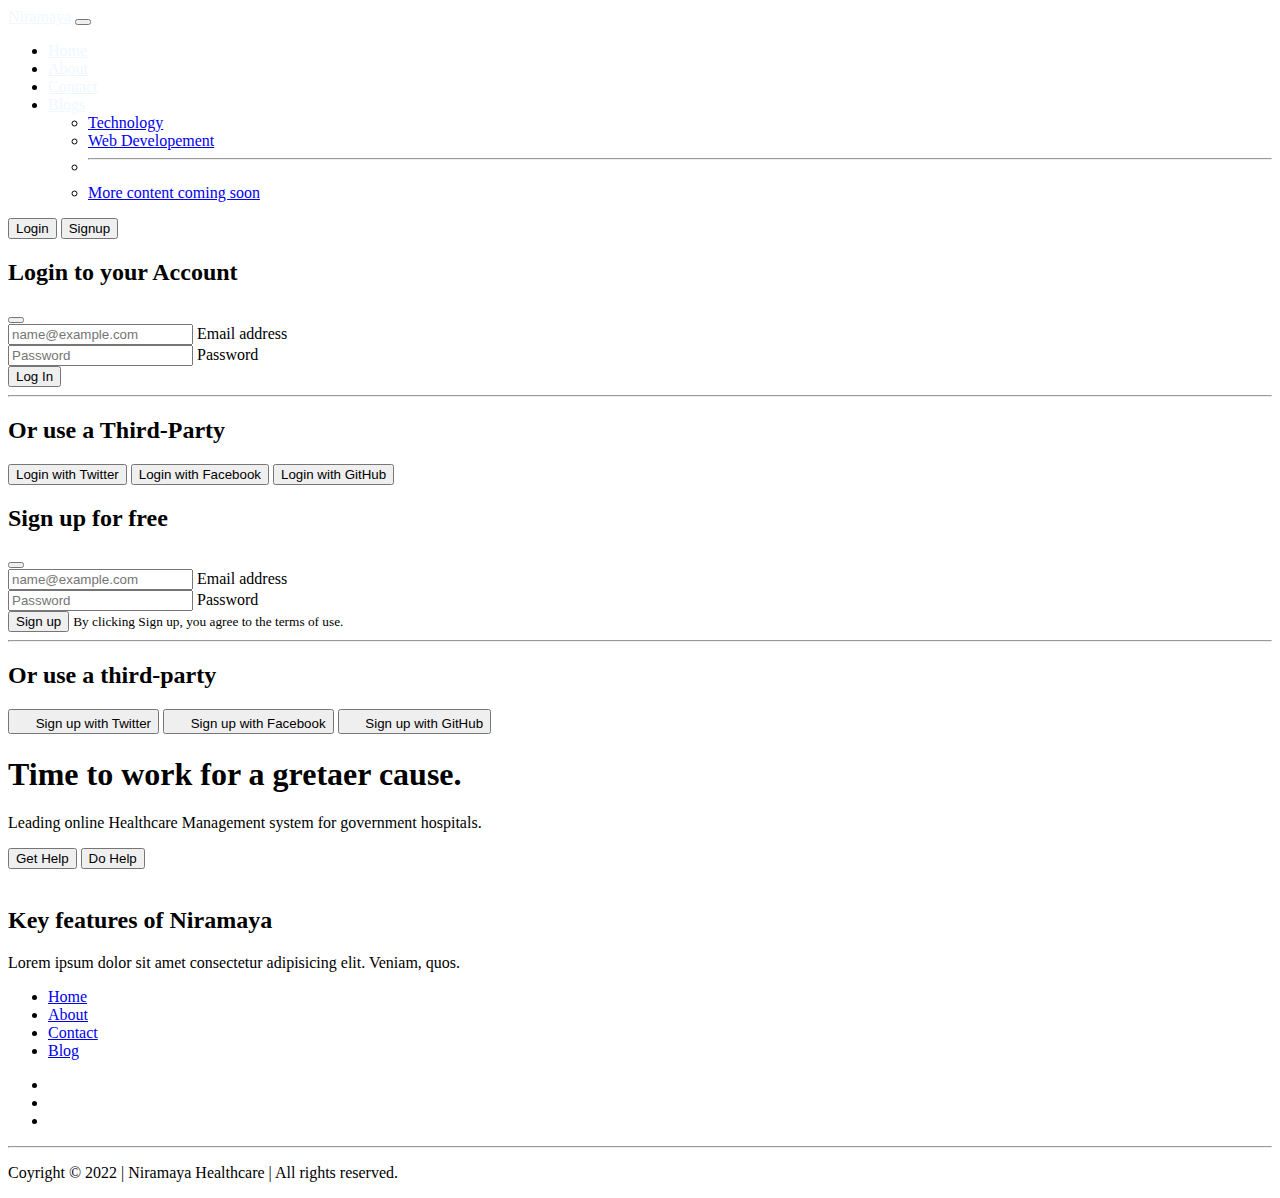
==== niramaya/templates/niramaya/index.html @ a8c2a160 "Create index.html" ====
<!DOCTYPE html>
<html lang="en">
  <head>
    <!-- Required meta tags -->
    <meta charset="utf-8" />
    <meta name="viewport" content="width=device-width, initial-scale=1" />

    <!-- Bootstrap CSS -->
    <link
      href="https://cdn.jsdelivr.net/npm/bootstrap@5.1.3/dist/css/bootstrap.min.css"
      rel="stylesheet"
      integrity="sha384-1BmE4kWBq78iYhFldvKuhfTAU6auU8tT94WrHftjDbrCEXSU1oBoqyl2QvZ6jIW3"
      crossorigin="anonymous"
    />
    <script
      src="https://kit.fontawesome.com/321e2dcd1b.js"
      crossorigin="anonymous"
    ></script>
    <title>Niramaya Healthcare</title>
  </head>
  <body>
    <nav class="navbar navbar-expand-lg navbar-light bg-dark">
      <div class="container-fluid">
        <a
          class="navbar-brand"
          style="color: aliceblue"
          href="/niramaya/templates/niramaya/index.html"
          >Niramaya</a
        >
        <button
          class="navbar-toggler"
          type="button"
          data-bs-toggle="collapse"
          data-bs-target="#navbarSupportedContent"
          aria-controls="navbarSupportedContent"
          aria-expanded="false"
          aria-label="Toggle navigation"
        >
          <span class="navbar-toggler-icon"></span>
        </button>
        <div class="collapse navbar-collapse" id="navbarSupportedContent">
          <ul class="navbar-nav me-auto mb-2 mb-lg-0">
            <li class="nav-item">
              <a
                class="nav-link active"
                aria-current="page"
                style="color: aliceblue"
                href="/niramaya/templates/niramaya/index.html"
                >Home</a
              >
            </li>
            <li class="nav-item">
              <a
                class="nav-link active"
                style="color: aliceblue"
                href="/about.html"
                >About</a
              >
            </li>
            <li class="nav-item">
              <a
                class="nav-link active"
                style="color: aliceblue"
                href="/contact.html"
                >Contact</a
              >
            </li>
            <li class="nav-item dropdown">
              <a
                class="nav-link active dropdown-toggle"
                href="#"
                id="navbarDropdown"
                style="color: aliceblue"
                role="button"
                data-bs-toggle="dropdown"
                aria-expanded="false"
              >
                Blogs
              </a>
              <ul class="dropdown-menu" aria-labelledby="navbarDropdown">
                <li>
                  <a class="dropdown-item" href="blog.html">Technology</a>
                </li>
                <li>
                  <a class="dropdown-item" href="all-blogs.html"
                    >Web Developement</a
                  >
                </li>
                <li><hr class="dropdown-divider" /></li>
                <li>
                  <a class="dropdown-item" href="error-404.html"
                    >More content coming soon</a
                  >
                </li>
              </ul>
            </li>
          </ul>
        </div>
      </div>

      <div class="col-lg-8 d-grid gap-2 d-md-flex justify-content-md-end">
        <div class="mx-2">
          <button
            type="button"
            class="btn btn-primary"
            data-bs-toggle="modal"
            data-bs-target="#modalLogin"
          >
            Login
          </button>
          <button
            class="btn btn-danger"
            data-toggle="modal"
            data-target="#modalSignin"
          >
            Signup
          </button>
        </div>
      </div>
    </nav>

    <!-- ----------------Login Modal-------------------- -->
    <div
      class="modal fade modal-signin bg-secondary py-5"
      tabindex="-1"
      role="dialog"
      id="modalLogin"
      aria-hidden="true"
    >
      <div class="modal-dialog" role="document">
        <div class="modal-content rounded-5 shadow">
          <div class="modal-header p-5 pb-4 border-bottom-0">
            <h2 class="fw-bold mb-0">Login to your Account</h2>
            <button
              type="button"
              class="btn-close"
              data-bs-dismiss="modal"
              aria-label="Close"
            ></button>
          </div>

          <div class="modal-body p-5 pt-0">
            <form class="">
              <div class="form-floating mb-3">
                <input
                  type="email"
                  class="form-control rounded-4"
                  id="floatingInput"
                  placeholder="name@example.com"
                />
                <label for="floatingInput">Email address</label>
              </div>
              <div class="form-floating mb-3">
                <input
                  type="password"
                  class="form-control rounded-4"
                  id="floatingPassword"
                  placeholder="Password"
                />
                <label for="floatingPassword">Password</label>
              </div>
              <button
                class="w-100 mb-2 btn btn-lg rounded-4 btn-primary"
                type="submit"
              >
                Log In
              </button>

              <hr class="my-4" />
              <h2 class="fs-5 fw-bold mb-3">Or use a Third-Party</h2>
              <button
                class="w-100 py-2 mb-2 btn btn-outline-dark rounded-4"
                type="submit"
              >
                <i class="fab fa-twitter"></i>
                Login with Twitter
              </button>
              <button
                class="w-100 py-2 mb-2 btn btn-outline-primary rounded-4"
                type="submit"
              >
                <i class="fab fa-facebook"></i>
                Login with Facebook
              </button>
              <button
                class="w-100 py-2 mb-2 btn btn-outline-secondary rounded-4"
                type="submit"
              >
                <i class="fab fa-google"></i>
                Login with GitHub
              </button>
            </form>
          </div>
        </div>
      </div>
    </div>

    <!-- ----------------signUp Modal-------------------- -->
    <div
      class="modal fade bg-secondary py-5"
      tabindex="-1"
      role="dialog"
      id="modalSignin"
      aria-hidden="true"
      aria-labelledby="modalSigninLabel"
    >
      <div class="modal-dialog" role="document">
        <div class="modal-content rounded-5 shadow">
          <div class="modal-header p-5 pb-4 border-bottom-0">
            <h2 class="fw-bold mb-0">Sign up for free</h2>
            <button
              type="button"
              class="btn-close"
              data-bs-dismiss="modal"
              aria-label="Close"
            ></button>
          </div>

          <div class="modal-body p-5 pt-0">
            <form class="">
              <div class="form-floating mb-3">
                <input
                  type="email"
                  class="form-control rounded-4"
                  id="floatingInput"
                  placeholder="name@example.com"
                />
                <label for="floatingInput">Email address</label>
              </div>
              <div class="form-floating mb-3">
                <input
                  type="password"
                  class="form-control rounded-4"
                  id="floatingPassword"
                  placeholder="Password"
                />
                <label for="floatingPassword">Password</label>
              </div>
              <button
                class="w-100 mb-2 btn btn-lg rounded-4 btn-primary"
                type="submit"
              >
                Sign up
              </button>
              <small class="text-muted"
                >By clicking Sign up, you agree to the terms of use.</small
              >
              <hr class="my-4" />
              <h2 class="fs-5 fw-bold mb-3">Or use a third-party</h2>
              <button
                class="w-100 py-2 mb-2 btn btn-outline-dark rounded-4"
                type="submit"
              >
                <svg class="bi me-1" width="16" height="16">
                  <use xlink:href="#twitter"></use>
                </svg>
                Sign up with Twitter
              </button>
              <button
                class="w-100 py-2 mb-2 btn btn-outline-primary rounded-4"
                type="submit"
              >
                <svg class="bi me-1" width="16" height="16">
                  <use xlink:href="#facebook"></use>
                </svg>
                Sign up with Facebook
              </button>
              <button
                class="w-100 py-2 mb-2 btn btn-outline-secondary rounded-4"
                type="submit"
              >
                <svg class="bi me-1" width="16" height="16">
                  <use xlink:href="#github"></use>
                </svg>
                Sign up with GitHub
              </button>
            </form>
          </div>
        </div>
      </div>
    </div>

    <div class="container">
      <div class="container my-5">
        <div
          class="row p-4 pb-0 pe-lg-0 pt-lg-5 align-items-center rounded-3 border shadow-lg"
        >
          <div class="col-lg-7 p-3 p-lg-5 pt-lg-3">
            <h1 class="display-4 fw-bold lh-1">
              Time to work for a gretaer cause.
            </h1>
            <p class="lead py-4">
              Leading online Healthcare Management system for government
              hospitals.
            </p>
            <div
              class="d-grid gap-2 d-md-flex justify-content-md-start mb-4 mb-lg-3"
            >
              <button
                type="button"
                class="btn btn-primary btn-lg px-4 me-md-2 fw-bold"
              >
                Get Help
              </button>
              <button
                type="button"
                class="btn btn-outline-secondary btn-lg px-4"
              >
                Do Help
              </button>
            </div>
          </div>
          <div class="col-lg-4 offset-lg-1 p-0 overflow-hidden shadow-lg">
            <img class="rounded-lg-3" src="/img/moon.jpg" alt="" width="720" />
          </div>
        </div>
      </div>
    </div>

    <div class="container">
      <h2 class="text-center">Key features of Niramaya</h2>
      <p class="text-center">
        Lorem ipsum dolor sit amet consectetur adipisicing elit. Veniam, quos.
      </p>
    </div>

    <!-- --------Footer Section--------- -->

    <footer class="py-3 my-4 bg-dark mb-0">
      <ul class="nav justify-content-center pb-1 mb-0">
        <li class="nav-item">
          <a href="/index.html" class="nav-link px-2">Home</a>
        </li>
        <li class="nav-item">
          <a href="/about.html" class="nav-link px-2">About</a>
        </li>
        <li class="nav-item">
          <a href="contact.html" class="nav-link px-2">Contact</a>
        </li>
        <li class="nav-item">
          <a href="blog.html" class="nav-link px-2">Blog</a>
        </li>
      </ul>
      <ul class="nav justify-content-center pb-2 list-unstyled">
        <li class="ms-3">
          <a href="#"><i class="fab fa-facebook"></i></a>
        </li>
        <li class="ms-3">
          <a href="#"><i class="fab fa-twitter"></i></a>
        </li>
        <li class="ms-3">
          <a href="#"><i class="fab fa-instagram"></i></a>
        </li>
      </ul>
      <hr class="mx-4 px-4" / style="color: white;">
      <p class="text-center text-muted">
        Coyright © 2022 | Niramaya Healthcare | All rights reserved.
      </p>
    </footer>
    <!-- Optional JavaScript; choose one of the two! -->

    <!-- Option 1: Bootstrap Bundle with Popper -->
    <script
      src="https://cdn.jsdelivr.net/npm/bootstrap@5.1.3/dist/js/bootstrap.bundle.min.js"
      integrity="sha384-ka7Sk0Gln4gmtz2MlQnikT1wXgYsOg+OMhuP+IlRH9sENBO0LRn5q+8nbTov4+1p"
      crossorigin="anonymous"
    ></script>

    <!-- Option 2: Separate Popper and Bootstrap JS -->
    <!--
    <script src="https://cdn.jsdelivr.net/npm/@popperjs/core@2.10.2/dist/umd/popper.min.js" integrity="sha384-7+zCNj/IqJ95wo16oMtfsKbZ9ccEh31eOz1HGyDuCQ6wgnyJNSYdrPa03rtR1zdB" crossorigin="anonymous"></script>
    <script src="https://cdn.jsdelivr.net/npm/bootstrap@5.1.3/dist/js/bootstrap.min.js" integrity="sha384-QJHtvGhmr9XOIpI6YVutG+2QOK9T+ZnN4kzFN1RtK3zEFEIsxhlmWl5/YESvpZ13" crossorigin="anonymous"></script>
    -->
  </body>
</html>
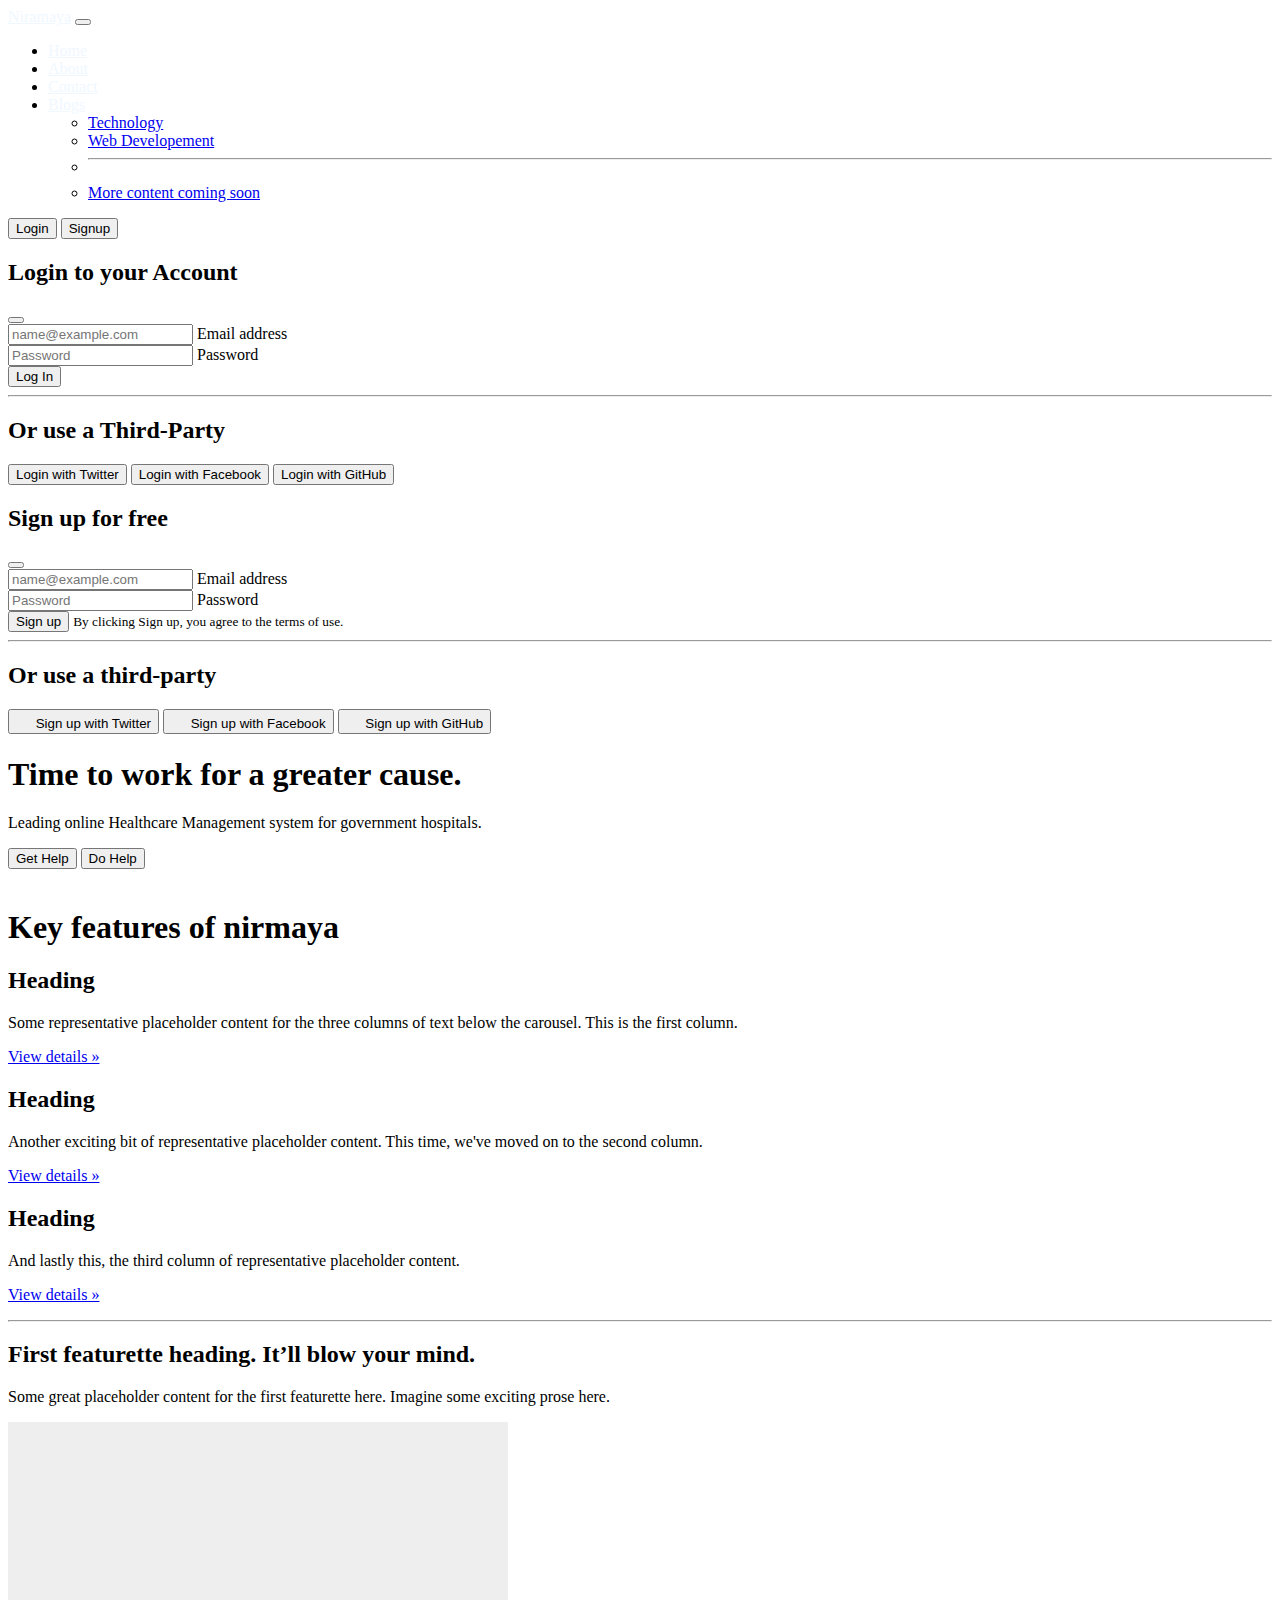
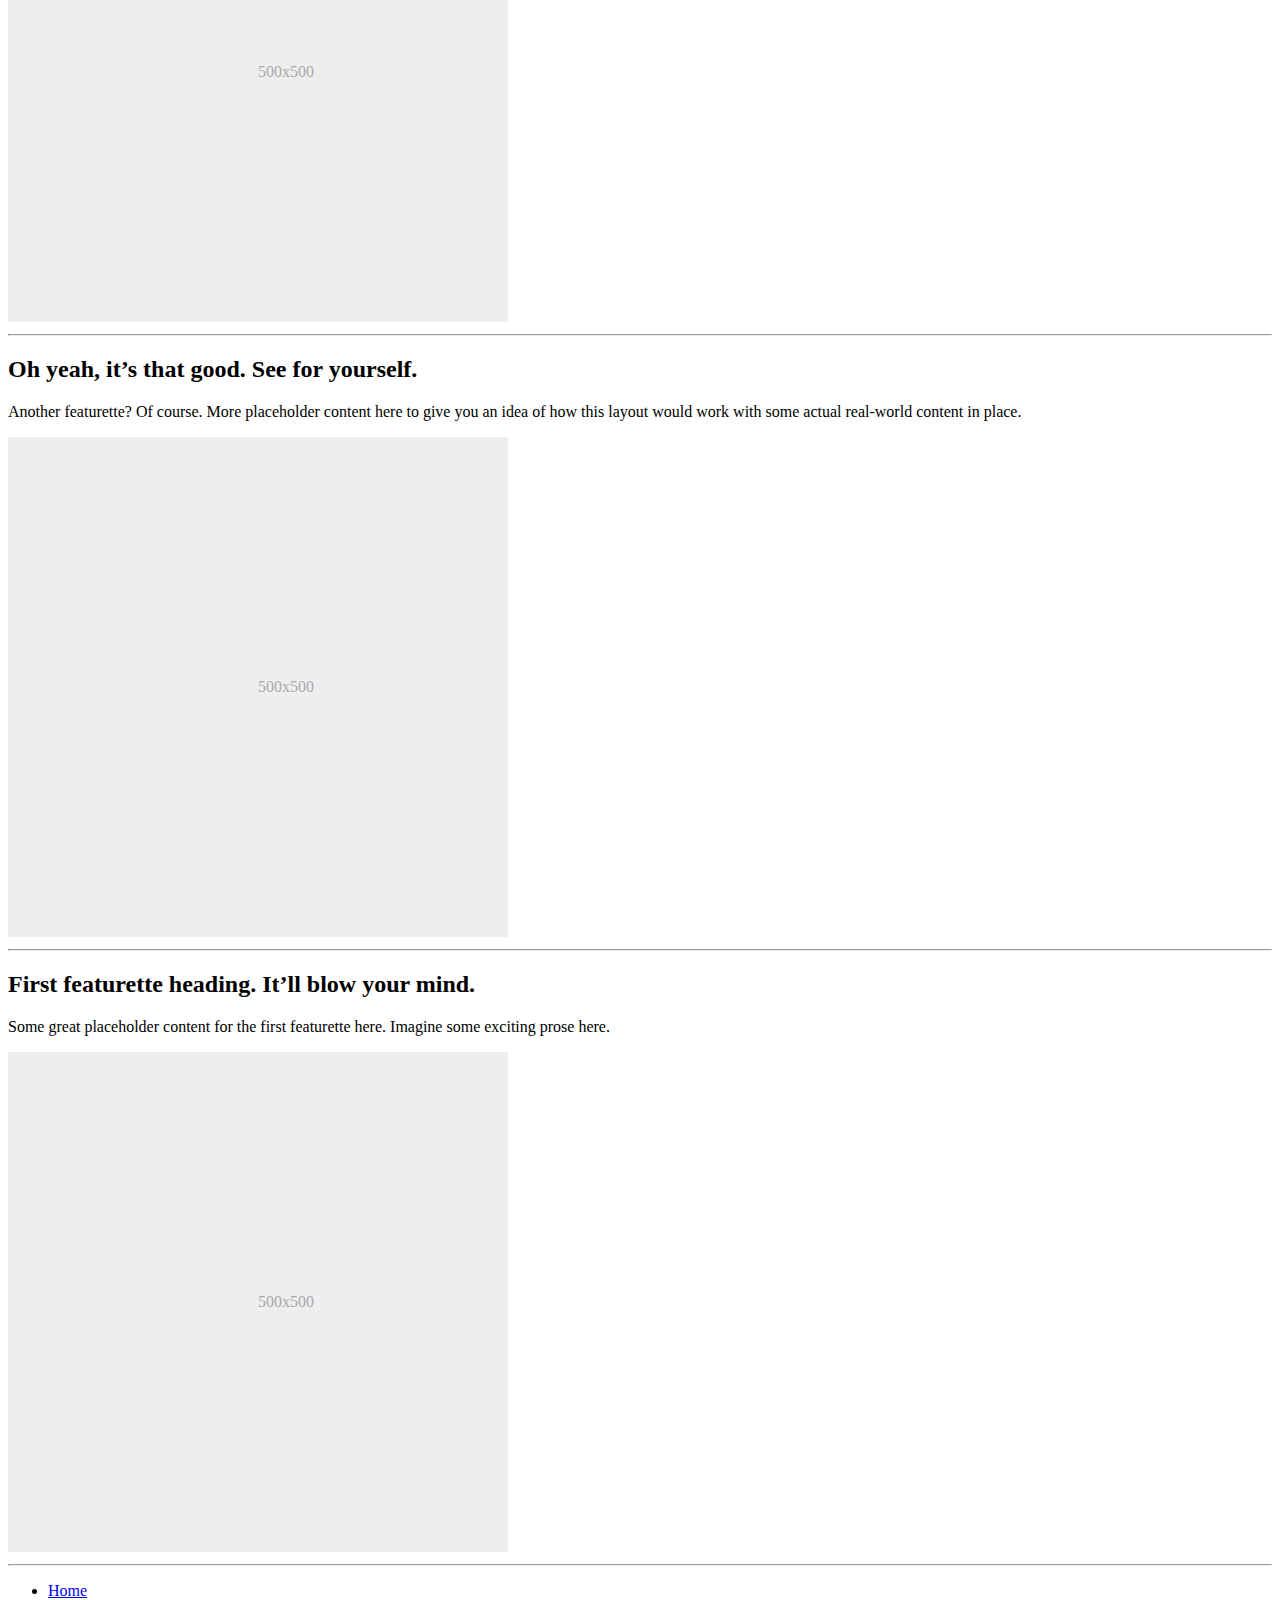
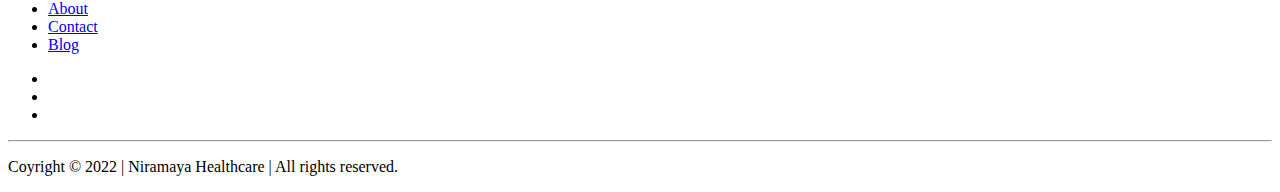
==== commit f4e59bea: "Landing page update" ====
--- a/niramaya/templates/niramaya/index.html
+++ b/niramaya/templates/niramaya/index.html
@@ -287,7 +287,7 @@
         >
           <div class="col-lg-7 p-3 p-lg-5 pt-lg-3">
             <h1 class="display-4 fw-bold lh-1">
-              Time to work for a gretaer cause.
+              Time to work for a greater cause.
             </h1>
             <p class="lead py-4">
               Leading online Healthcare Management system for government
@@ -318,10 +318,125 @@
     </div>
 
     <div class="container">
-      <h2 class="text-center">Key features of Niramaya</h2>
-      <p class="text-center">
-        Lorem ipsum dolor sit amet consectetur adipisicing elit. Veniam, quos.
-      </p>
+      <h1 class="text-center my-5">Key features of nirmaya</h1>
+      <div class="row">
+        <div class="col-lg-4">
+          <h2 class="text-center my-2">Heading</h2>
+          <p class="text-center">
+            Some representative placeholder content for the three columns of
+            text below the carousel. This is the first column.
+          </p>
+          <p><a class="btn btn-secondary" href="#">View details »</a></p>
+        </div>
+        <div class="col-lg-4">
+          <h2 class="text-center my-2">Heading</h2>
+          <p class="text-center">
+            Another exciting bit of representative placeholder content. This
+            time, we've moved on to the second column.
+          </p>
+          <p><a class="btn btn-secondary" href="#">View details »</a></p>
+        </div>
+
+        <div class="col-lg-4">
+          <h2 class="text-center my-2">Heading</h2>
+          <p class="text-center">
+            And lastly this, the third column of representative placeholder
+            content.
+          </p>
+          <p><a class="btn btn-secondary" href="#">View details »</a></p>
+        </div>
+      </div>
+    </div>
+    <div class="container my-5">
+      <hr class="my-4" />
+      <div class="row featurette d-md-flex align-items-center">
+        <div class="col-md-7">
+          <h2 class="featurette-heading">
+            First featurette heading.
+            <span class="text-muted">It’ll blow your mind.</span>
+          </h2>
+          <p class="lead">
+            Some great placeholder content for the first featurette here.
+            Imagine some exciting prose here.
+          </p>
+        </div>
+        <div class="col-md-5">
+          <svg
+            class="bd-placeholder-img bd-placeholder-img-lg featurette-image img-fluid mx-auto"
+            width="500"
+            height="500"
+            xmlns="http://www.w3.org/2000/svg"
+            role="img"
+            aria-label="Placeholder: 500x500"
+            preserveAspectRatio="xMidYMid slice"
+            focusable="false"
+          >
+            <title>Placeholder</title>
+            <rect width="100%" height="100%" fill="#eee"></rect>
+            <text x="50%" y="50%" fill="#aaa" dy=".3em">500x500</text>
+          </svg>
+        </div>
+      </div>
+      <hr class="my-4" />
+      <div class="row featurette d-md-flex align-items-center">
+        <div class="col-md-7 order-md-2">
+          <h2 class="featurette-heading">
+            Oh yeah, it’s that good.
+            <span class="text-muted">See for yourself.</span>
+          </h2>
+          <p class="lead">
+            Another featurette? Of course. More placeholder content here to give
+            you an idea of how this layout would work with some actual
+            real-world content in place.
+          </p>
+        </div>
+        <div class="col-md-5 order-md-1">
+          <svg
+            class="bd-placeholder-img bd-placeholder-img-lg featurette-image img-fluid mx-auto"
+            width="500"
+            height="500"
+            xmlns="http://www.w3.org/2000/svg"
+            role="img"
+            aria-label="Placeholder: 500x500"
+            preserveAspectRatio="xMidYMid slice"
+            focusable="false"
+          >
+            <title>Placeholder</title>
+            <rect width="100%" height="100%" fill="#eee"></rect>
+            <text x="50%" y="50%" fill="#aaa" dy=".3em">500x500</text>
+          </svg>
+        </div>
+      </div>
+      <hr class="my-4" />
+      <div class="row featurette d-md-flex align-items-center">
+        <div class="col-md-7">
+          <h2 class="featurette-heading">
+            First featurette heading.
+            <span class="text-muted">It’ll blow your mind.</span>
+          </h2>
+          <p class="lead">
+            Some great placeholder content for the first featurette here.
+            Imagine some exciting prose here.
+          </p>
+        </div>
+        <div class="col-md-5">
+          <svg
+            class="bd-placeholder-img bd-placeholder-img-lg featurette-image img-fluid mx-auto"
+            width="500"
+            height="500"
+            xmlns="http://www.w3.org/2000/svg"
+            role="img"
+            aria-label="Placeholder: 500x500"
+            preserveAspectRatio="xMidYMid slice"
+            focusable="false"
+          >
+            <title>Placeholder</title>
+            <rect width="100%" height="100%" fill="#eee"></rect>
+            <text x="50%" y="50%" fill="#aaa" dy=".3em">500x500</text>
+          </svg>
+        </div>
+      </div>
+      <hr class="my-4" />
     </div>
 
     <!-- --------Footer Section--------- -->
